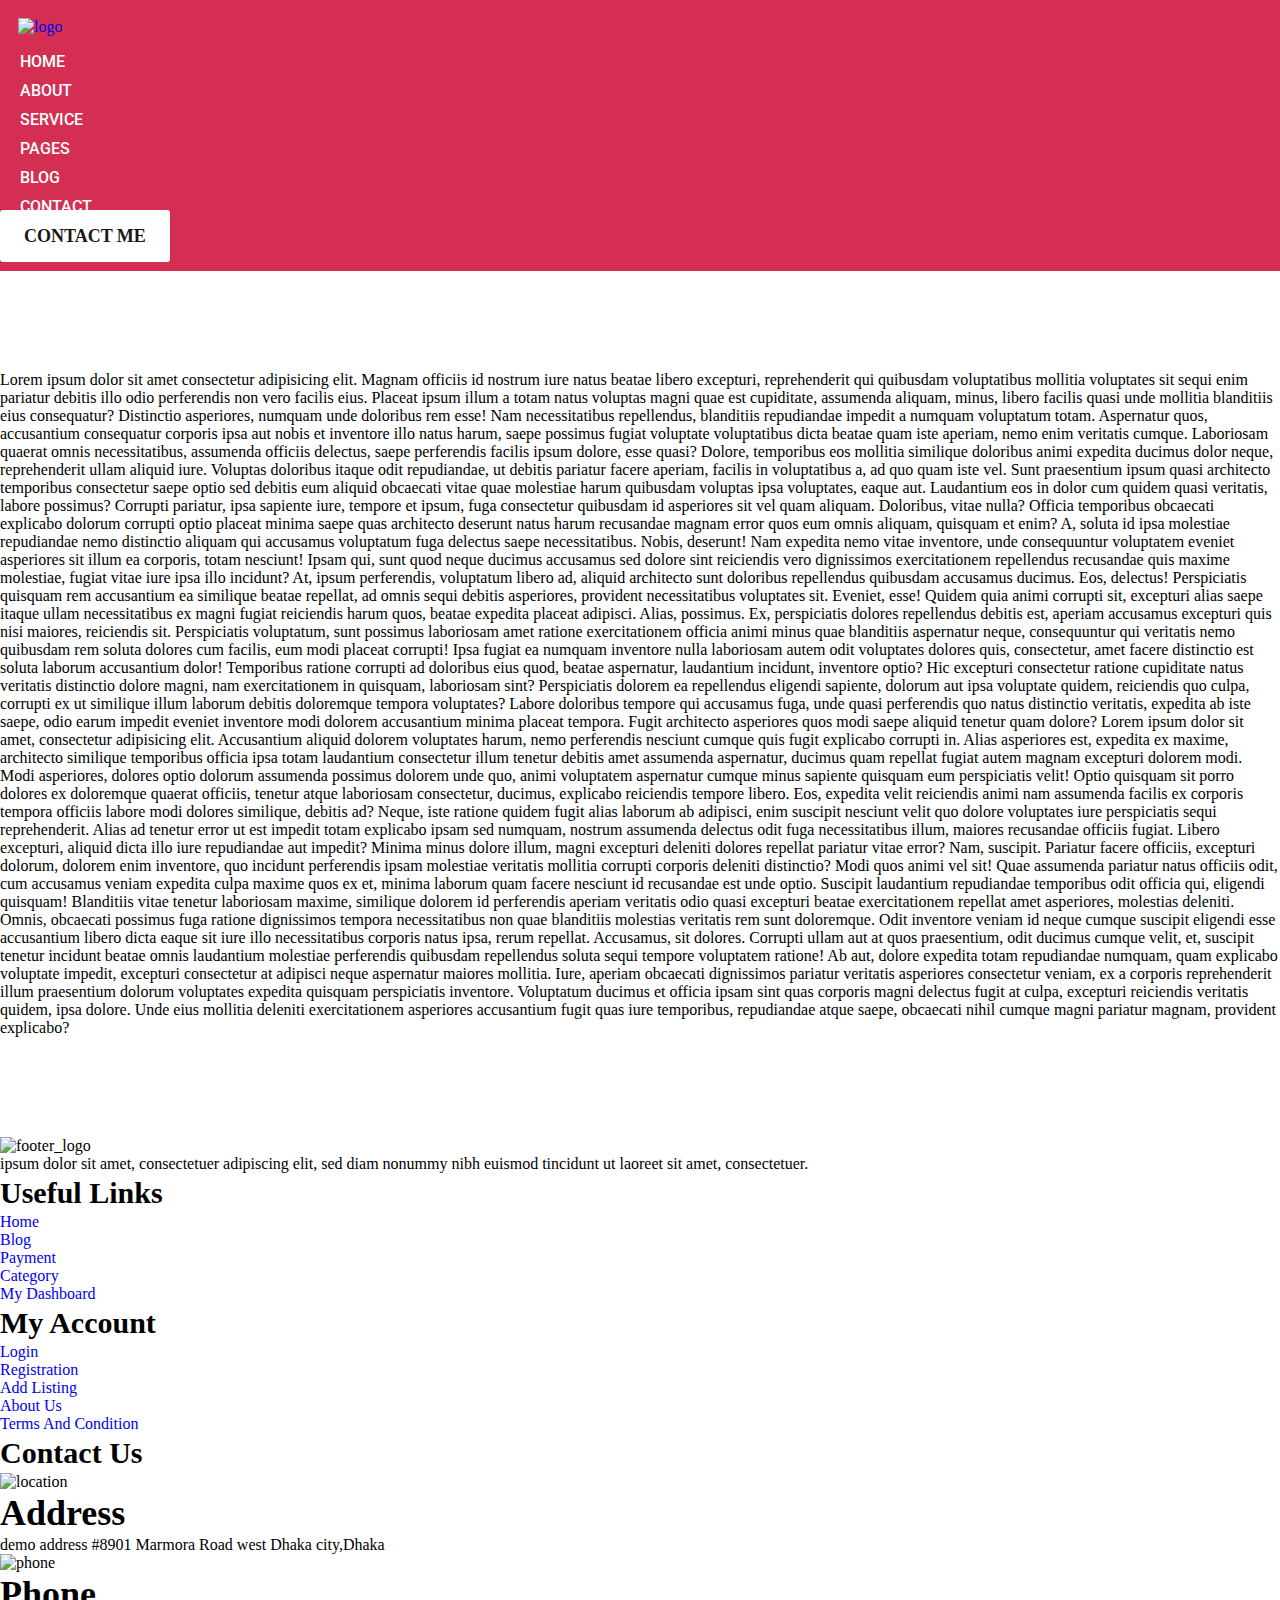
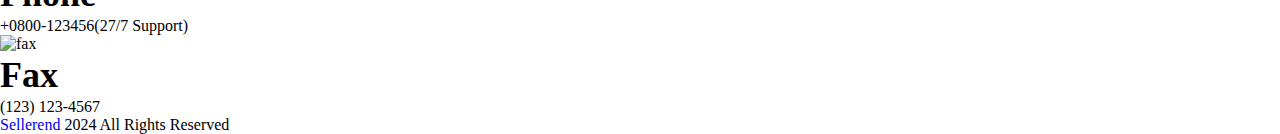
==== index.html @ e9a98573 "working on mobile menu" ====
<!DOCTYPE html>
<html lang="en">
<head>
     <meta charset="UTF-8">
     <meta http-equiv="X-UA-Compatible" content="IE=edge">
     <meta name="viewport" content="width=device-width, initial-scale=1.0">
     <title>Carzone</title>
     <!-- google fonts -->
     <link rel="preconnect" href="https://fonts.googleapis.com">
     <link rel="preconnect" href="https://fonts.gstatic.com" crossorigin>
     <link href="https://fonts.googleapis.com/css2?family=Open+Sans:ital,wght@0,300..800;1,300..800&family=Roboto:ital,wght@0,100..900;1,100..900&display=swap" rel="stylesheet">
     <!-- google fonts -->
     <link rel="shortcut icon" href="assets/images/favicon.png">
     <link rel="stylesheet" href="assets/css/bootstrap.min.css">
     <link rel="stylesheet" href="assets/css/animate.css">
     <link rel="stylesheet" href="assets/css/fontawesome.min.css">
     <link rel="stylesheet" href="assets/css/all.min.css">
     <link rel="stylesheet" href="assets/css/swiper-bundle.min.css"> 
     <link rel="stylesheet" href="assets/css/nice-select.css"> 
     <link rel="stylesheet" href="assets/css/style.css">
     <link rel="stylesheet" href="assets/css/responsive.css">
</head>
<body>

     <!-- preloader start here -->
     <div class="preloader">
          <div class="preloader-inner">
               <div class="preloader-icon">
                    <span></span>
                    <span></span>
               </div>
          </div>
     </div>
     <!-- preloader ending here -->

     <!-- mobile menu -->
     <div class="mobile_menu">
          <div class="mobile_menu_top"> 
               <div class="mobile_menu_top_left">
                    <div class="mobile_logo">
                         <a href="index.html"><img src="assets/images/header-logo.png" alt="logo"></a>
                    </div>
               </div>
               <div class="mobile_menu_top_right">
                    <span>
                    <i class="fa-solid fa-xmark"></i>
                    <i class="fa-solid fa-bars-staggered"></i>
                    </span>
               </div> 
          </div>
          <div class="mobile_menu_bottom">
               <div class="main_mobile_menu">
                    <ul>
                         <li>
                              <a class="mb_active" href="#0">HOME</a>
                              <ul>
                                  <li><a class="mb_active" href="index.html">Home Style One</a></li>
                                  <li><a href="index-2.html">Home Style Two</a></li> 
                                  <li><a href="index-3.html">Home Style Three</a></li> 
                              </ul> 
                         </li> 
                         <li><a href="#">ABOUT</a></li>
                         <li><a href="#">SERVICE</a></li>
                         <li><a href="">BLOG</a></li> 
                         <li>
                              <a href="#">PAGES</a>
                              <ul>
                                   <li><a href="login.html">Login</a></li>
                                   <li><a href="register.html">Register</a></li> 
                                   <li><a href="forget-password.html">Forget Password</a></li>
                                   <li><a href="404.html">404</a></li>
                              </ul>
                         </li>
                         <li> <a href="contact.html">CONTACT</a> </li>
                    </ul> 
               </div> 
               <div class="mobile_menu_btn">
                    <a href="#">CAR BOOKING</a>
               </div>
          </div>
     </div>
     <!-- mobile menu -->

     <!-- header section start here -->
     <div class="header_section" id="menu_section"> 
          <div class="container"> 
               <div class="header_inner d-flex justify-content-between align-items-center">
                    <div class="logo">
                         <a href="index.html"><img src="assets/images/header-logo.png" alt="logo"></a>
                    </div> 
                    <nav class="primary_menu">
                         <ul class="d-flex justify-content-between align-items-center">
                              <li class="active">
                                   <a href="#0">HOME <i class="fa-solid fa-chevron-down"></i></a>
                                   <div class="sub_menu">
                                        <ul>
                                             <li><a class="sub_menu_active" href="index.html">Home Style One</a></li>
                                             <li><a href="index-2.html">Home Style Two</a></li>
                                             <li><a href="index-3.html">Home Style Three</a></li>
                                        </ul>
                                   </div>
                              </li>  
                              <li><a href="">ABOUT</a></li>
                              <li><a href="#">SERVICE</a></li>
                              <li>
                                   <a href="#0">PAGES <i class="fa-solid fa-chevron-down"></i></a>
                                   <div class="sub_menu">
                                        <ul>
                                             <li> <a href="about-us.html">About Us</a> </li>  
                                             <li><a href="login.html">Login</a></li>
                                             <li><a href="register.html">Register</a></li> 
                                             <li><a href="forget-password.html">Forget Password</a></li>
                                             <li><a href="404.html">404</a></li>
                                        </ul>
                                   </div>
                              </li> 
                              <li><a href="">BLOG</a></li>
                              <li> <a href="contact.html">CONTACT</a> </li>
                         </ul> 
                    </nav>   
                    <div class="header_btn">
                         <a href="#">CONTACT ME</a>
                    </div>
               </div> 
          </div> 
     </div>
     <!-- header section end here -->
     
     <div class="main_section" style="margin-top: 100px; margin-bottom: 100px;">
          <p> Lorem ipsum dolor sit amet consectetur adipisicing elit. Magnam officiis id nostrum iure natus beatae libero excepturi, reprehenderit qui quibusdam voluptatibus mollitia voluptates sit sequi enim pariatur debitis illo odio perferendis non vero facilis eius. Placeat ipsum illum a totam natus voluptas magni quae est cupiditate, assumenda aliquam, minus, libero facilis quasi unde mollitia blanditiis eius consequatur? Distinctio asperiores, numquam unde doloribus rem esse! Nam necessitatibus repellendus, blanditiis repudiandae impedit a numquam voluptatum totam. Aspernatur quos, accusantium consequatur corporis ipsa aut nobis et inventore illo natus harum, saepe possimus fugiat voluptate voluptatibus dicta beatae quam iste aperiam, nemo enim veritatis cumque. Laboriosam quaerat omnis necessitatibus, assumenda officiis delectus, saepe perferendis facilis ipsum dolore, esse quasi? Dolore, temporibus eos mollitia similique doloribus animi expedita ducimus dolor neque, reprehenderit ullam aliquid iure. Voluptas doloribus itaque odit repudiandae, ut debitis pariatur facere aperiam, facilis in voluptatibus a, ad quo quam iste vel. Sunt praesentium ipsum quasi architecto temporibus consectetur saepe optio sed debitis eum aliquid obcaecati vitae quae molestiae harum quibusdam voluptas ipsa voluptates, eaque aut. Laudantium eos in dolor cum quidem quasi veritatis, labore possimus? Corrupti pariatur, ipsa sapiente iure, tempore et ipsum, fuga consectetur quibusdam id asperiores sit vel quam aliquam. Doloribus, vitae nulla? Officia temporibus obcaecati explicabo dolorum corrupti optio placeat minima saepe quas architecto deserunt natus harum recusandae magnam error quos eum omnis aliquam, quisquam et enim? A, soluta id ipsa molestiae repudiandae nemo distinctio aliquam qui accusamus voluptatum fuga delectus saepe necessitatibus. Nobis, deserunt! Nam expedita nemo vitae inventore, unde consequuntur voluptatem eveniet asperiores sit illum ea corporis, totam nesciunt! Ipsam qui, sunt quod neque ducimus accusamus sed dolore sint reiciendis vero dignissimos exercitationem repellendus recusandae quis maxime molestiae, fugiat vitae iure ipsa illo incidunt? At, ipsum perferendis, voluptatum libero ad, aliquid architecto sunt doloribus repellendus quibusdam accusamus ducimus. Eos, delectus! Perspiciatis quisquam rem accusantium ea similique beatae repellat, ad omnis sequi debitis asperiores, provident necessitatibus voluptates sit. Eveniet, esse! Quidem quia animi corrupti sit, excepturi alias saepe itaque ullam necessitatibus ex magni fugiat reiciendis harum quos, beatae expedita placeat adipisci. Alias, possimus. Ex, perspiciatis dolores repellendus debitis est, aperiam accusamus excepturi quis nisi maiores, reiciendis sit. Perspiciatis voluptatum, sunt possimus laboriosam amet ratione exercitationem officia animi minus quae blanditiis aspernatur neque, consequuntur qui veritatis nemo quibusdam rem soluta dolores cum facilis, eum modi placeat corrupti! Ipsa fugiat ea numquam inventore nulla laboriosam autem odit voluptates dolores quis, consectetur, amet facere distinctio est soluta laborum accusantium dolor! Temporibus ratione corrupti ad doloribus eius quod, beatae aspernatur, laudantium incidunt, inventore optio? Hic excepturi consectetur ratione cupiditate natus veritatis distinctio dolore magni, nam exercitationem in quisquam, laboriosam sint? Perspiciatis dolorem ea repellendus eligendi sapiente, dolorum aut ipsa voluptate quidem, reiciendis quo culpa, corrupti ex ut similique illum laborum debitis doloremque tempora voluptates? Labore doloribus tempore qui accusamus fuga, unde quasi perferendis quo natus distinctio veritatis, expedita ab iste saepe, odio earum impedit eveniet inventore modi dolorem accusantium minima placeat tempora. Fugit architecto asperiores quos modi saepe aliquid tenetur quam dolore? Lorem ipsum dolor sit amet, consectetur adipisicing elit. Accusantium aliquid dolorem voluptates harum, nemo perferendis nesciunt cumque quis fugit explicabo corrupti in. Alias asperiores est, expedita ex maxime, architecto similique temporibus officia ipsa totam laudantium consectetur illum tenetur debitis amet assumenda aspernatur, ducimus quam repellat fugiat autem magnam excepturi dolorem modi. Modi asperiores, dolores optio dolorum assumenda possimus dolorem unde quo, animi voluptatem aspernatur cumque minus sapiente quisquam eum perspiciatis velit! Optio quisquam sit porro dolores ex doloremque quaerat officiis, tenetur atque laboriosam consectetur, ducimus, explicabo reiciendis tempore libero. Eos, expedita velit reiciendis animi nam assumenda facilis ex corporis tempora officiis labore modi dolores similique, debitis ad? Neque, iste ratione quidem fugit alias laborum ab adipisci, enim suscipit nesciunt velit quo dolore voluptates iure perspiciatis sequi reprehenderit. Alias ad tenetur error ut est impedit totam explicabo ipsam sed numquam, nostrum assumenda delectus odit fuga necessitatibus illum, maiores recusandae officiis fugiat. Libero excepturi, aliquid dicta illo iure repudiandae aut impedit? Minima minus dolore illum, magni excepturi deleniti dolores repellat pariatur vitae error? Nam, suscipit. Pariatur facere officiis, excepturi dolorum, dolorem enim inventore, quo incidunt perferendis ipsam molestiae veritatis mollitia corrupti corporis deleniti distinctio? Modi quos animi vel sit! Quae assumenda pariatur natus officiis odit, cum accusamus veniam expedita culpa maxime quos ex et, minima laborum quam facere nesciunt id recusandae est unde optio. Suscipit laudantium repudiandae temporibus odit officia qui, eligendi quisquam! Blanditiis vitae tenetur laboriosam maxime, similique dolorem id perferendis aperiam veritatis odio quasi excepturi beatae exercitationem repellat amet asperiores, molestias deleniti. Omnis, obcaecati possimus fuga ratione dignissimos tempora necessitatibus non quae blanditiis molestias veritatis rem sunt doloremque. Odit inventore veniam id neque cumque suscipit eligendi esse accusantium libero dicta eaque sit iure illo necessitatibus corporis natus ipsa, rerum repellat. Accusamus, sit dolores. Corrupti ullam aut at quos praesentium, odit ducimus cumque velit, et, suscipit tenetur incidunt beatae omnis laudantium molestiae perferendis quibusdam repellendus soluta sequi tempore voluptatem ratione! Ab aut, dolore expedita totam repudiandae numquam, quam explicabo voluptate impedit, excepturi consectetur at adipisci neque aspernatur maiores mollitia. Iure, aperiam obcaecati dignissimos pariatur veritatis asperiores consectetur veniam, ex a corporis reprehenderit illum praesentium dolorum voluptates expedita quisquam perspiciatis inventore. Voluptatum ducimus et officia ipsam sint quas corporis magni delectus fugit at culpa, excepturi reiciendis veritatis quidem, ipsa dolore. Unde eius mollitia deleniti exercitationem asperiores accusantium fugit quas iure temporibus, repudiandae atque saepe, obcaecati nihil cumque magni pariatur magnam, provident explicabo?</p>
     </div>

     <!-- footer section start here -->
     <footer class="footer_section">
          <div class="footer_top">
               <div class="container">
                    <div class="footer_area">
                         <div class="row">
                              <div class="col-lg-3 col-md-4 col-sm-6 col-12">
                                  <div class="footer_desc">
                                        <img src="assets/images/footer/footer.png" alt="footer_logo">
                                        <p>
                                             ipsum dolor sit amet, consectetuer adipiscing elit,
                                             sed diam nonummy nibh euismod tincidunt ut laoreet sit amet, consectetuer.
                                        </p>
                                  </div>
                                   <div class="footer_social_list">
                                        <ul class="d-flex">
                                             <li><a href="#"><i class="fa-brands fa-facebook-f"></i></a></li>
                                             <li><a href="#"><i class="fa-brands fa-youtube"></i></a></li>
                                             <li><a href="#"><i class="fa-brands fa-instagram"></i></a></li>
                                             <li><a href="#"><i class="fa-brands fa-line"></i></a></li>
                                        </ul>
                                   </div>
                              </div>
                              <div class="col-lg-3 col-md-4 col-sm-6 col-12">
                                   <div class="footer_title">
                                        <h4>Useful Links</h4>
                                        <div class="footer_list">
                                             <ul> 
                                                  <li>
                                                       <a href="index.html"><i class="fa-solid fa-angles-right"></i> Home</a> 
                                                  </li>
                                                  <li>
                                                       <a href="blog.html"><i class="fa-solid fa-angles-right"></i>Blog</a> 
                                                  </li>
                                                  <li>
                                                       <a href="payment-method.html"><i class="fa-solid fa-angles-right"></i>Payment</a>
                                                  </li>
                                                  <li>
                                                       <a href="category.html"><i class="fa-solid fa-angles-right"></i> Category</a>
                                                  </li>
                                                  <li>
                                                       <a href="user-dashboard.html"><i class="fa-solid fa-angles-right"></i> My Dashboard</a>
                                                  </li>
                                             </ul>
                                        </div>
                                   </div>
                              </div>
                              <div class="col-lg-3 col-md-4 col-sm-6 col-12">
                                   <div class="footer_title">
                                        <h4>My Account</h4>
                                        <div class="footer_list">
                                             <ul> 
                                                  <li>
                                                       <a href="login.html"><i class="fa-solid fa-angles-right"></i> Login</a> 
                                                  </li>
                                                  <li>
                                                       <a href="register.html"><i class="fa-solid fa-angles-right"></i>Registration</a> 
                                                  </li>
                                                  <li>
                                                       <a href="add-listing.html"><i class="fa-solid fa-angles-right"></i>Add Listing</a>
                                                  </li>
                                                  <li>
                                                       <a href="about-us.html"><i class="fa-solid fa-angles-right"></i>About Us</a>
                                                  </li>
                                                  <li>
                                                       <a href="terms-condition.html"><i class="fa-solid fa-angles-right"></i>Terms And Condition</a>
                                                  </li>
                                             </ul>
                                        </div>
                                   </div>
                              </div>
                              <div class="col-lg-3 col-md-4 col-sm-6 col-12">
                                   <div class="footer_title">
                                        <h4>Contact Us</h4>
                                        <div class="footer_list">
                                             <ul> 
                                                  <li>
                                                       <div class="address">
                                                            <div class="address_icon">
                                                                 <img src="assets/images/footer/location.png" alt="location">
                                                            </div>
                                                            <div class="address_para">
                                                                 <h3>Address</h3>
                                                                 <p>demo address #8901 Marmora 
                                                                 Road west Dhaka city,Dhaka</p>
                                                            </div>
                                                       </div>
                                                  </li>
                                                  <li>
                                                       <div class="address">
                                                            <div class="address_icon">
                                                                 <img src="assets/images/footer/phone.png" alt="phone">
                                                            </div>
                                                            <div class="address_para">
                                                                 <h3>Phone</h3>
                                                                 <p>+0800-123456(27/7 Support)</p>
                                                            </div>
                                                       </div>
                                                  </li>
                                                  <li>
                                                       <div class="address">
                                                            <div class="address_icon">
                                                                 <img src="assets/images/footer/fax.png" alt="fax">
                                                            </div>
                                                            <div class="address_para">
                                                                 <h3>Fax</h3>
                                                                 <p>(123) 123-4567</p>
                                                            </div>
                                                       </div>
                                                  </li>
                                                  
                                             </ul>
                                        </div>
                                   </div>
                              </div>
                         </div>
                    </div>
               </div>
          </div>
          <div class="footer_bottom">
               <div class="container">
                    <div class="footer_bottom_content">
                         <p><i class="fa-regular fa-copyright"></i><a href="#">Sellerend</a> 2024 All Rights Reserved</p>
                     </div>
               </div>
          </div>
     </footer>
     <!-- footer section ending here -->

     <a href="#" class="scrollToTop"><i class="fa-solid fa-arrow-turn-up bg-theme3"></i></a>

     <script src="assets/js/jquery-3.6.1.min.js" ></script>
     <script src="assets/js/bootstrap.min.js" ></script>
     <script src="assets/js/wow.min.js" ></script> 
     <script src="assets/js/fontawesome.min.js" ></script>
     <script src="assets/js/swiper-bundle.min.js" ></script>
     <script src="assets/js/jquery.nice-select.min.js" ></script>
     <script src="https://cdnjs.cloudflare.com/ajax/libs/magnific-popup.js/1.1.0/jquery.magnific-popup.min.js"></script>
     <script src="assets/js/scripts.js" ></script>
</body>
</html>
---- assets/css/style.css ----
* {
  margin: 0;
  padding: 0;
  box-sizing: border-box;
  outline: none;
  box-shadow: none;
}

h1 {
  font-size: 72px;
}

h2 {
  font-size: 30px;
}

h3 {
  font-size: 30px;
}

h4 {
  font-size: 20px;
}

h5 {
  font-size: 20px;
  margin-top: -5px;
}

h6 {
  font-size: 16px;
}

img {
  height: auto;
  max-width: 100%;
}

@media (min-width: 576px) {
  h1 {
    font-size: 72px;
    line-height: 80px;
  }
  h2 {
    font-size: 48px;
    line-height: 60px;
  }
  h3 {
    font-size: 36px;
    line-height: 45px;
  }
  h4 {
    font-size: 30px;
    line-height: 40px;
  }
  h5 {
    font-size: 20px;
    line-height: 28px;
  }
  h6 {
    font-size: 16px;
    line-height: 34px;
  }
}
ul {
  margin: 0;
  padding: 0;
}

li {
  list-style: none;
}

a {
  text-decoration: none;
}

.header_section {
  background-color: #D42F53;
  padding: 24px 0px;
}
.header_section .header_inner .primary_menu ul li:not(.sub_menu li) {
  position: relative;
  margin: 10px 20px;
}
@media (max-width: 1199px) {
  .header_section .header_inner .primary_menu ul li:not(.sub_menu li) {
    margin: 10px 14px;
  }
}
.header_section .header_inner .primary_menu ul li:not(.sub_menu li)::after {
  position: absolute;
  content: "";
  left: 0;
  bottom: 0;
  background-color: #fff;
  width: 100%;
  height: 2px;
  transform: translateY(0px);
  -webkit-transition: all 0.3s ease;
  -moz-transition: all 0.3s ease;
  transition: all 0.3s ease;
  opacity: 0;
}
.header_section .header_inner .primary_menu ul li:not(.sub_menu li) a {
  color: #fff;
  text-decoration: none;
  padding: 42px 0px;
  font-size: 16px;
  font-family: "Roboto", serif;
  font-weight: 500;
}
.header_section .header_inner .primary_menu ul li:not(.sub_menu li):hover::after {
  transform: translateY(15px);
  opacity: 1;
}
.header_section .header_inner .primary_menu ul li:not(.sub_menu li):hover .sub_menu ul {
  opacity: 1;
  visibility: visible;
  transform: translateY(0px);
}
.header_section .header_inner .primary_menu ul li:not(.sub_menu li) .sub_menu ul {
  position: absolute;
  width: 251px;
  background: #f8fafe;
  top: 64px;
  left: 0;
  transform: translateY(20px);
  -webkit-transition: all 0.3s ease;
  -moz-transition: all 0.3s ease;
  transition: all 0.3s ease;
  opacity: 0;
  visibility: hidden;
  z-index: 9999;
  border-radius: 3px;
}
.header_section .header_inner .primary_menu ul li:not(.sub_menu li) .sub_menu ul li {
  border-bottom: 1px solid #fff;
  -webkit-transition: all 0.3s ease;
  -moz-transition: all 0.3s ease;
  transition: all 0.3s ease;
}
.header_section .header_inner .primary_menu ul li:not(.sub_menu li) .sub_menu ul li a {
  display: inline-block;
  width: 100%;
  padding: 10px 8px 10px 15px;
  height: 100%;
  color: #171C26;
}
.header_section .header_inner .primary_menu ul li:not(.sub_menu li) .sub_menu ul li:hover {
  background-color: #D42F53;
}
.header_section .header_inner .primary_menu ul li:not(.sub_menu li) .sub_menu ul li:hover a {
  color: #fff;
}
.header_section .header_inner .header_btn a {
  font-size: 18px;
  padding: 16px 24px;
  font-weight: bold;
  border: none;
  -webkit-border-radius: 3px;
  -moz-border-radius: 3px;
  border-radius: 3px;
  color: #181818;
  background-color: #fff;
}

.mobile_menu {
  position: fixed;
  width: 100%;
  top: 0;
  left: 0;
  z-index: 9999999999;
}
.mobile_menu .mobile_menu_top {
  display: flex;
  justify-content: space-between;
  align-items: center;
  background: #D42F53;
  padding: 18px;
}
.mobile_menu .mobile_menu_top .mobile_menu_top_left .mobile_logo {
  width: 130px;
  height: auto;
}
.mobile_menu .mobile_menu_top .mobile_menu_top_right span i {
  font-size: 30px;
  color: #fff;
}
.mobile_menu .mobile_menu_top .mobile_menu_top_right span i.fa-solid.fa-xmark {
  display: none;
}
.mobile_menu .mobile_menu_top .mobile_menu_top_right .hhhh span i {
  display: none;
}
.mobile_menu .mobile_menu_top .mobile_menu_top_right .hhh span i.fa-solid.fa-xmark {
  display: block;
}
.mobile_menu .mobile_menu_bottom {
  position: fixed;
  top: 0;
  left: 0;
  z-index: 999999999;
  background: #f8fafe;
  width: 100%;
  transform: scaleY(0);
  transform-origin: top;
  height: 100%;
  overflow-y: scroll;
  padding: 0 20px;
  padding-bottom: 60px;
  transition: all 0.3s ease;
}
.mobile_menu .mobile_menu_bottom.open {
  transform: scaleY(1);
}
/* @@@@@@@@@@@@@  Footer Section Start Here  @@@@@@@@@@@@@@ */

/*# sourceMappingURL=style.css.map */
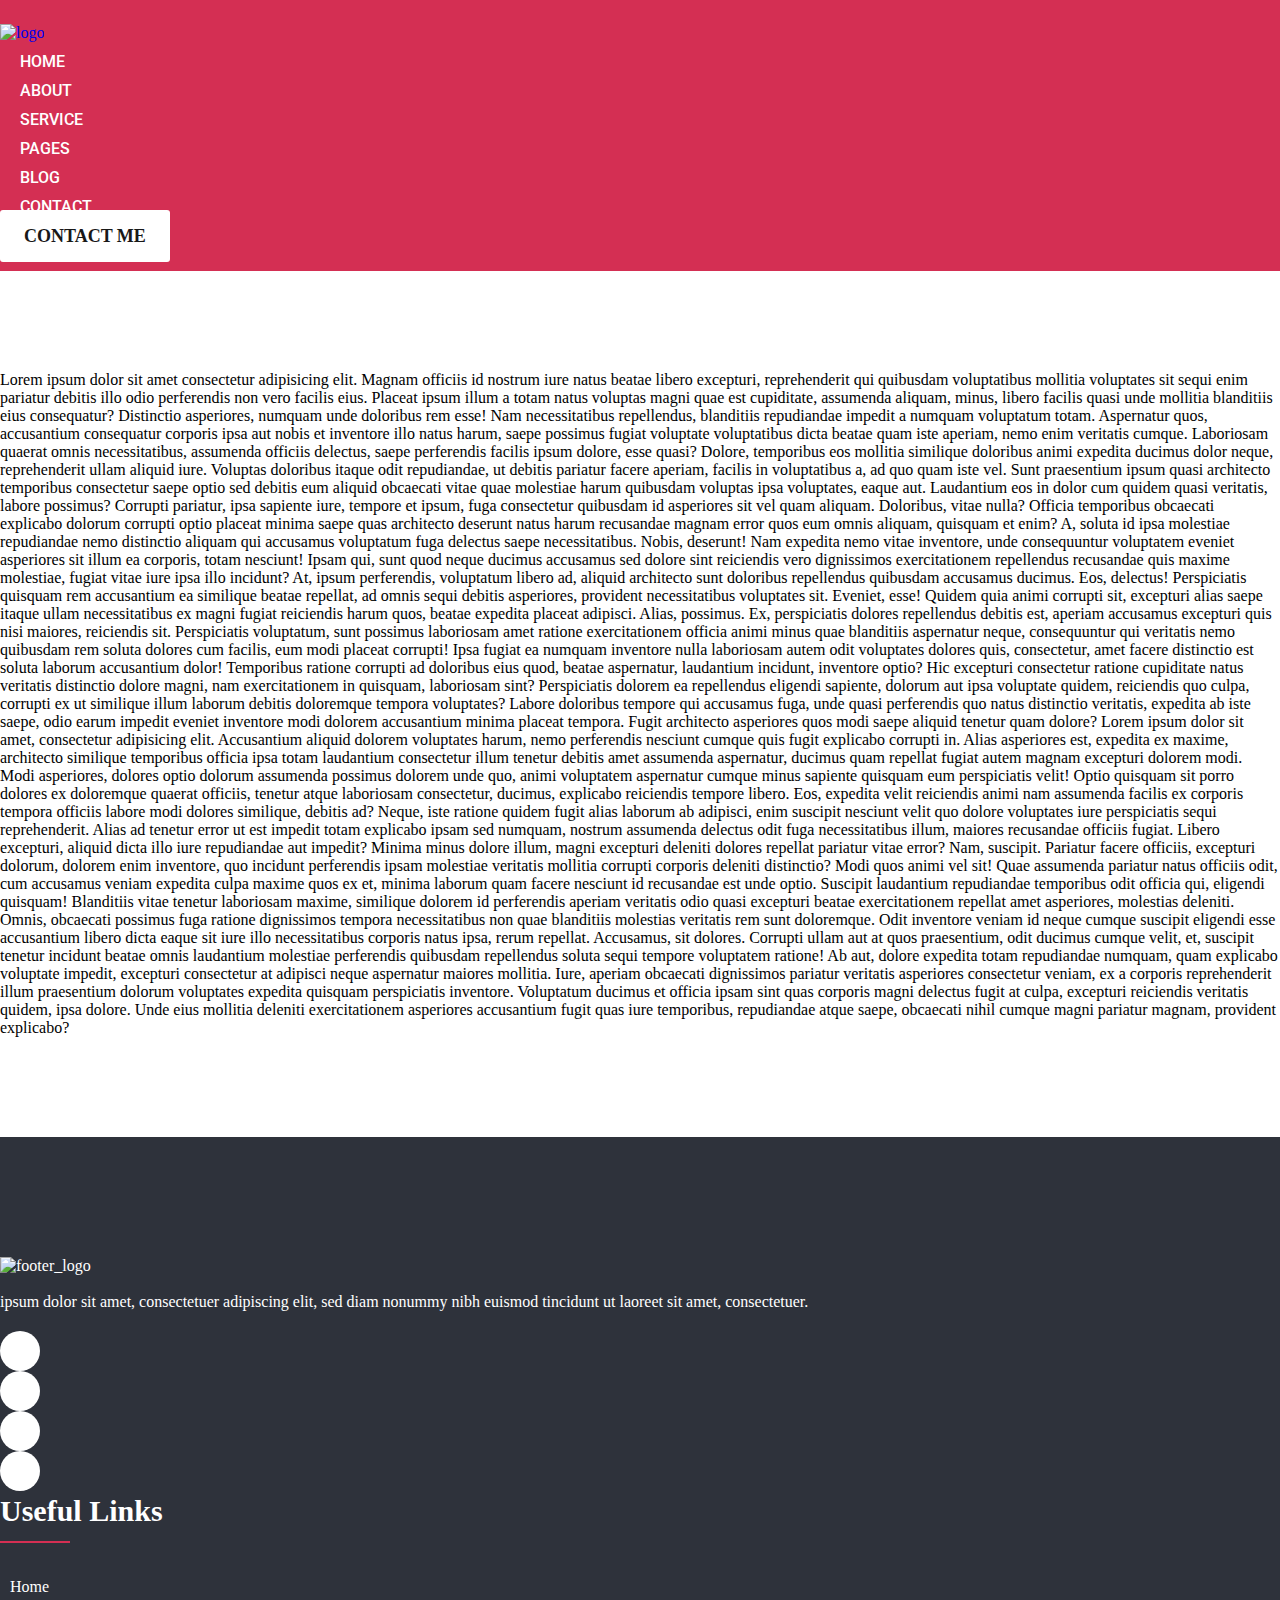
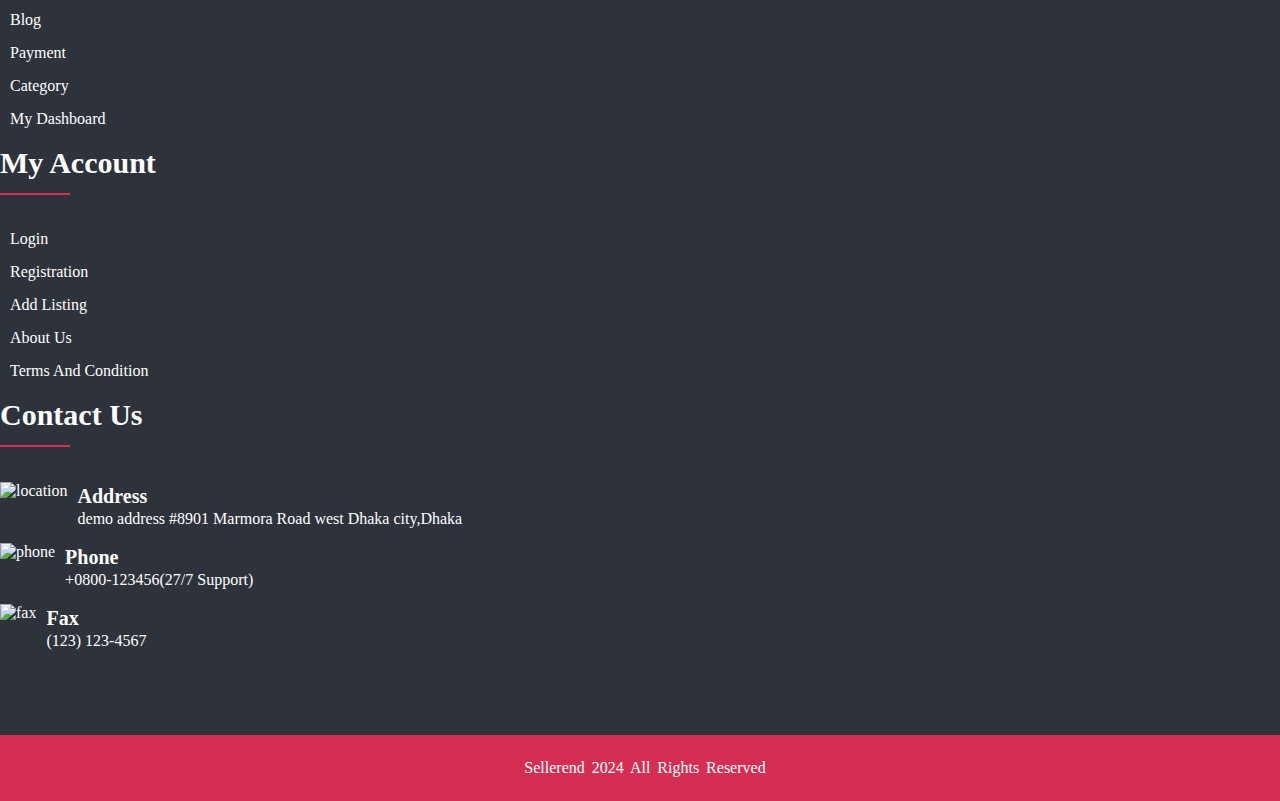
==== commit 26982666: "update" ====
--- a/index.html
+++ b/index.html
@@ -43,8 +43,8 @@
                </div>
                <div class="mobile_menu_top_right">
                     <span>
-                    <i class="fa-solid fa-xmark"></i>
-                    <i class="fa-solid fa-bars-staggered"></i>
+                         <i class="fa-solid fa-xmark"></i>
+                         <i class="fa-solid fa-bars-staggered"></i>
                     </span>
                </div> 
           </div>
@@ -52,18 +52,18 @@
                <div class="main_mobile_menu">
                     <ul>
                          <li>
-                              <a class="mb_active" href="#0">HOME</a>
+                              <a class="mb_active" href="#0">Home</a>
                               <ul>
                                   <li><a class="mb_active" href="index.html">Home Style One</a></li>
                                   <li><a href="index-2.html">Home Style Two</a></li> 
                                   <li><a href="index-3.html">Home Style Three</a></li> 
                               </ul> 
                          </li> 
-                         <li><a href="#">ABOUT</a></li>
-                         <li><a href="#">SERVICE</a></li>
-                         <li><a href="">BLOG</a></li> 
+                         <li><a href="#">About</a></li>
+                         <li><a href="#">Service</a></li>
+                         <li><a href="">Blog</a></li> 
                          <li>
-                              <a href="#">PAGES</a>
+                              <a href="#">Pages</a>
                               <ul>
                                    <li><a href="login.html">Login</a></li>
                                    <li><a href="register.html">Register</a></li> 
@@ -71,7 +71,7 @@
                                    <li><a href="404.html">404</a></li>
                               </ul>
                          </li>
-                         <li> <a href="contact.html">CONTACT</a> </li>
+                         <li> <a href="contact.html">Contact</a> </li>
                     </ul> 
                </div> 
                <div class="mobile_menu_btn">
@@ -138,7 +138,7 @@
                          <div class="row">
                               <div class="col-lg-3 col-md-4 col-sm-6 col-12">
                                   <div class="footer_desc">
-                                        <img src="assets/images/footer/footer.png" alt="footer_logo">
+                                        <img src="assets/images/footer/footer-logo.png" alt="footer_logo">
                                         <p>
                                              ipsum dolor sit amet, consectetuer adipiscing elit,
                                              sed diam nonummy nibh euismod tincidunt ut laoreet sit amet, consectetuer.
@@ -212,7 +212,7 @@
                                                                  <img src="assets/images/footer/location.png" alt="location">
                                                             </div>
                                                             <div class="address_para">
-                                                                 <h3>Address</h3>
+                                                                 <h5>Address</h5>
                                                                  <p>demo address #8901 Marmora 
                                                                  Road west Dhaka city,Dhaka</p>
                                                             </div>
@@ -224,7 +224,7 @@
                                                                  <img src="assets/images/footer/phone.png" alt="phone">
                                                             </div>
                                                             <div class="address_para">
-                                                                 <h3>Phone</h3>
+                                                                 <h5>Phone</h5>
                                                                  <p>+0800-123456(27/7 Support)</p>
                                                             </div>
                                                        </div>
@@ -235,7 +235,7 @@
                                                                  <img src="assets/images/footer/fax.png" alt="fax">
                                                             </div>
                                                             <div class="address_para">
-                                                                 <h3>Fax</h3>
+                                                                 <h5>Fax</h5>
                                                                  <p>(123) 123-4567</p>
                                                             </div>
                                                        </div>
--- a/assets/css/style.css
+++ b/assets/css/style.css
@@ -11,29 +11,23 @@
 }
 
 h2 {
+  font-size: 48px;
+}
+
+h3 {
+  font-size: 36px;
+}
+
+h4 {
   font-size: 30px;
-}
-
-h3 {
-  font-size: 30px;
-}
-
-h4 {
-  font-size: 20px;
 }
 
 h5 {
   font-size: 20px;
-  margin-top: -5px;
 }
 
 h6 {
   font-size: 16px;
-}
-
-img {
-  height: auto;
-  max-width: 100%;
 }
 
 @media (min-width: 576px) {
@@ -75,9 +69,22 @@
   text-decoration: none;
 }
 
+p {
+  margin: 0;
+  padding: 0;
+}
+
 .header_section {
   background-color: #D42F53;
   padding: 24px 0px;
+}
+.header_section.sticky-menu {
+  background-color: #D42F53;
+  position: fixed;
+  left: 0;
+  top: 0;
+  width: 100%;
+  z-index: 9999999999999 !important;
 }
 .header_section .header_inner .primary_menu ul li:not(.sub_menu li) {
   position: relative;
@@ -109,6 +116,9 @@
   font-size: 16px;
   font-family: "Roboto", serif;
   font-weight: 500;
+}
+.header_section .header_inner .primary_menu ul li:not(.sub_menu li) a i.fa-solid.fa-chevron-down {
+  padding-left: 5px;
 }
 .header_section .header_inner .primary_menu ul li:not(.sub_menu li):hover::after {
   transform: translateY(15px);
@@ -172,14 +182,19 @@
   left: 0;
   z-index: 9999999999;
 }
+@media (min-width: 992px) {
+  .mobile_menu {
+    display: none;
+  }
+}
 .mobile_menu .mobile_menu_top {
   display: flex;
   justify-content: space-between;
   align-items: center;
   background: #D42F53;
-  padding: 18px;
-}
-.mobile_menu .mobile_menu_top .mobile_menu_top_left .mobile_logo {
+  padding: 18px 40px;
+}
+.mobile_menu .mobile_menu_top .mobile_menu_top_left .mobile_logo img {
   width: 130px;
   height: auto;
 }
@@ -190,15 +205,14 @@
 .mobile_menu .mobile_menu_top .mobile_menu_top_right span i.fa-solid.fa-xmark {
   display: none;
 }
-.mobile_menu .mobile_menu_top .mobile_menu_top_right .hhhh span i {
+.mobile_menu .mobile_menu_top .mobile_menu_top_right.close span i.fa-solid.fa-bars-staggered {
   display: none;
 }
-.mobile_menu .mobile_menu_top .mobile_menu_top_right .hhh span i.fa-solid.fa-xmark {
+.mobile_menu .mobile_menu_top .mobile_menu_top_right.close span i.fa-solid.fa-xmark {
   display: block;
 }
 .mobile_menu .mobile_menu_bottom {
   position: fixed;
-  top: 0;
   left: 0;
   z-index: 999999999;
   background: #f8fafe;
@@ -209,11 +223,211 @@
   overflow-y: scroll;
   padding: 0 20px;
   padding-bottom: 60px;
+  -webkit-transition: all 0.3s ease;
+  -moz-transition: all 0.3s ease;
   transition: all 0.3s ease;
 }
 .mobile_menu .mobile_menu_bottom.open {
   transform: scaleY(1);
 }
-/* @@@@@@@@@@@@@  Footer Section Start Here  @@@@@@@@@@@@@@ */
+.mobile_menu .mobile_menu_bottom .main_mobile_menu {
+  background-color: #f8fafe;
+}
+.mobile_menu .mobile_menu_bottom .main_mobile_menu > ul {
+  padding-top: 20px;
+}
+.mobile_menu .mobile_menu_bottom .main_mobile_menu > ul li {
+  list-style: none;
+  border-bottom: 1px solid rgba(212, 47, 83, 0.1215686275);
+  padding: 18px 0px;
+  margin: 0px 25px;
+}
+.mobile_menu .mobile_menu_bottom .main_mobile_menu > ul li:last-child {
+  border-bottom: none;
+}
+.mobile_menu .mobile_menu_bottom .main_mobile_menu > ul li.mobile_drowpdown {
+  position: relative;
+}
+.mobile_menu .mobile_menu_bottom .main_mobile_menu > ul li.mobile_drowpdown > a::after {
+  top: 16px;
+  right: 0;
+  font-weight: 700;
+  content: "\f078";
+  font-family: "Font Awesome 5 Free";
+  -webkit-transition: all 0.3s ease;
+  -moz-transition: all 0.3s ease;
+  transition: all 0.3s ease;
+  position: absolute;
+}
+.mobile_menu .mobile_menu_bottom .main_mobile_menu > ul li.mobile_drowpdown.open > a::after {
+  -webkit-transform: rotate(180deg);
+  -ms-transform: rotate(180deg);
+  transform: rotate(180deg);
+  -webkit-transition: all 0.3s ease;
+  -moz-transition: all 0.3s ease;
+  transition: all 0.3s ease;
+  color: #D42F53;
+}
+.mobile_menu .mobile_menu_bottom .main_mobile_menu > ul li a {
+  font-size: 18px;
+  font-weight: 500;
+  color: #181818;
+  text-decoration: none;
+  display: block;
+}
+.mobile_menu .mobile_menu_bottom .main_mobile_menu > ul li ul {
+  display: none;
+}
+.mobile_menu .mobile_menu_bottom .main_mobile_menu > ul li ul li:last-child {
+  padding-bottom: 0px;
+}
+.mobile_menu .mobile_menu_bottom .main_mobile_menu > ul li ul li > a {
+  font-size: 16px;
+}
+.mobile_menu .mobile_menu_bottom .mobile_menu_btn {
+  text-align: center;
+  margin-top: 30px;
+}
+.mobile_menu .mobile_menu_bottom .mobile_menu_btn a {
+  font-size: 18px;
+  padding: 16px 24px;
+  font-weight: bold;
+  border: none;
+  -webkit-border-radius: 3px;
+  -moz-border-radius: 3px;
+  border-radius: 3px;
+  color: #fff;
+  background-color: #D42F53;
+}
+
+/* =========== Footer Section Start Here  ========= */
+.footer_section .footer_top {
+  background-image: url("../../assets/images/footer/footer_bg.png");
+  padding: 120px 0px 70px 0px;
+  background-repeat: no-repeat;
+  background-size: cover;
+  background-position: bottom;
+  background-color: rgba(23, 28, 38, 0.9);
+  background-blend-mode: overlay;
+  color: #fff;
+}
+.footer_section .footer_top .footer_area .footer_desc p {
+  margin: 18px 0px 20px 0px;
+  color: #fff;
+}
+.footer_section .footer_top .footer_area .footer_social_list ul li a {
+  width: 40px;
+  height: 40px;
+  background-color: #fff;
+  border-radius: 50%;
+  text-align: center;
+  line-height: 40px;
+  font-size: 20px;
+  margin-right: 18px;
+  display: block;
+  -webkit-transition: all 0.3s ease;
+  -moz-transition: all 0.3s ease;
+  transition: all 0.3s ease;
+}
+.footer_section .footer_top .footer_area .footer_social_list ul li a:hover {
+  background-color: #D42F53;
+  color: #fff !important;
+  -webkit-transform: rotate(360deg);
+  -ms-transform: rotate(360deg);
+  transform: rotate(360deg);
+}
+.footer_section .footer_top .footer_area .footer_social_list ul li:nth-child(1) a {
+  color: #3b5998;
+}
+.footer_section .footer_top .footer_area .footer_social_list ul li:nth-child(2) a {
+  color: #cd201f;
+}
+.footer_section .footer_top .footer_area .footer_social_list ul li:nth-child(3) a {
+  color: #e4405f;
+}
+.footer_section .footer_top .footer_area .footer_social_list ul li:nth-child(4) a {
+  color: #34465d;
+}
+.footer_section .footer_top .footer_area .footer_title h4 {
+  margin-bottom: 35px;
+  position: relative;
+  padding-bottom: 12px;
+  font-weight: 700;
+}
+.footer_section .footer_top .footer_area .footer_title h4::after {
+  position: absolute;
+  content: "";
+  width: 70px;
+  height: 2px;
+  background-color: #D42F53;
+  left: 0;
+  bottom: 0;
+}
+.footer_section .footer_top .footer_area .footer_title .footer_list ul li {
+  -webkit-transition: all 0.3s ease;
+  -moz-transition: all 0.3s ease;
+  transition: all 0.3s ease;
+  padding-bottom: 15px;
+}
+.footer_section .footer_top .footer_area .footer_title .footer_list ul li:hover {
+  transform: translateX(10px);
+}
+.footer_section .footer_top .footer_area .footer_title .footer_list ul li:hover a {
+  color: #D42F53;
+}
+.footer_section .footer_top .footer_area .footer_title .footer_list ul li a {
+  color: #fff;
+  -webkit-transition: all 0.3s ease;
+  -moz-transition: all 0.3s ease;
+  transition: all 0.3s ease;
+}
+.footer_section .footer_top .footer_area .footer_title .footer_list ul li a i.fa-solid.fa-angles-right {
+  margin-right: 10px;
+}
+.footer_section .footer_top .footer_area .footer_title .footer_list ul li .address {
+  display: flex;
+}
+.footer_section .footer_top .footer_area .footer_title .footer_list ul li .address .address_icon {
+  margin-right: 10px;
+}
+.footer_section .footer_top .footer_area .footer_title .footer_list ul li .address .address_para h5 {
+  font-weight: 600;
+}
+.footer_section .footer_top .footer_area .footer_title .footer_list ul li .address .address_para p {
+  color: #fff;
+}
+.footer_section .footer_bottom {
+  background-color: #D42F53;
+  padding: 24px 0px;
+  text-align: center;
+}
+.footer_section .footer_bottom .footer_bottom_content p {
+  color: #fff;
+  font-size: 16px;
+  word-spacing: 3px;
+}
+.footer_section .footer_bottom .footer_bottom_content p a {
+  color: #fff;
+  margin-left: 10px;
+}
+
+.scrollToTop {
+  position: fixed;
+  bottom: -30%;
+  right: 5%;
+  z-index: 9999;
+}
+.scrollToTop i {
+  width: 40px;
+  height: 40px;
+  line-height: 40px;
+  border-radius: 50%;
+  color: #D42F53;
+  -webkit-transition: all 0.3s ease;
+  -moz-transition: all 0.3s ease;
+  transition: all 0.3s ease;
+  background: #fff;
+  text-align: center;
+}
 
 /*# sourceMappingURL=style.css.map */
